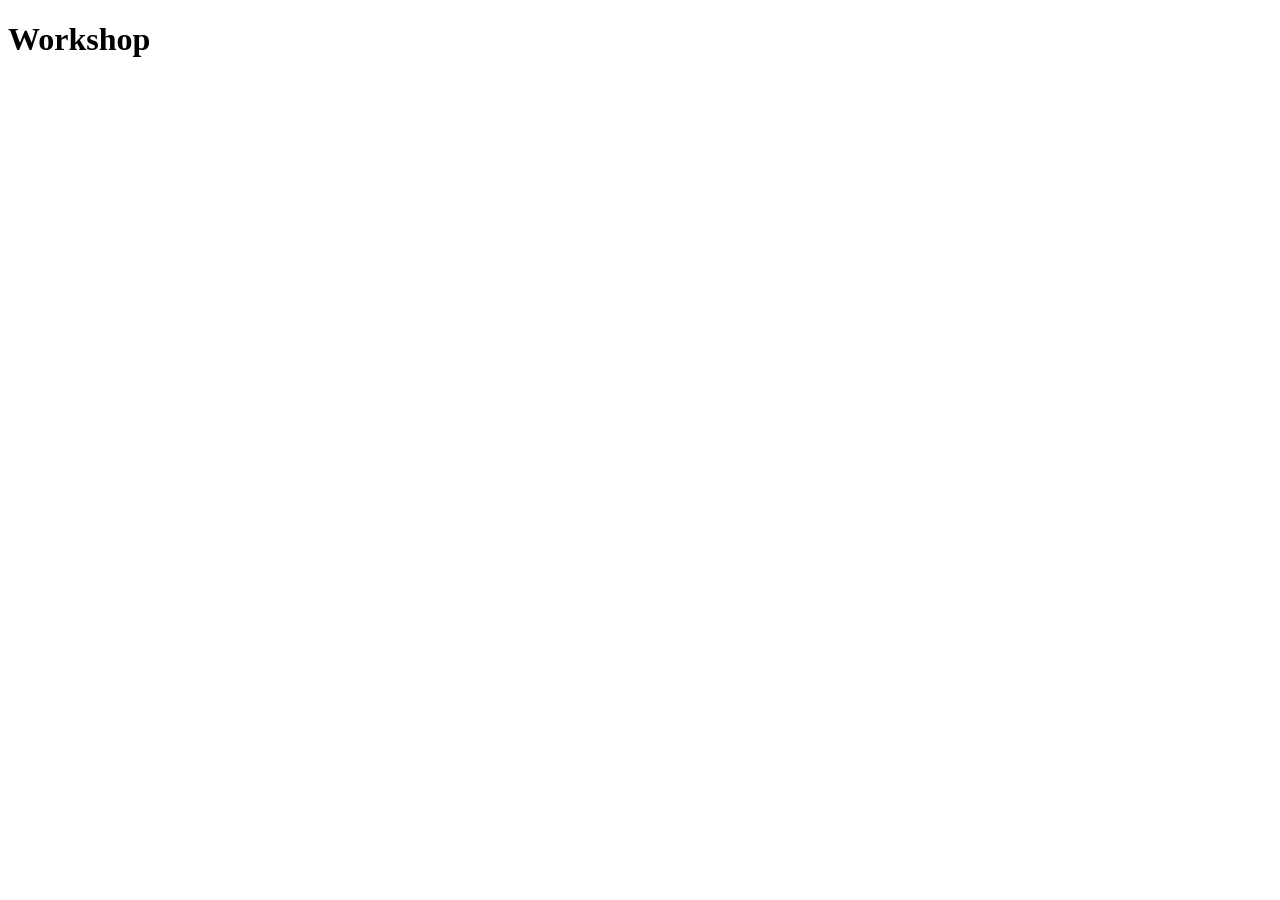
==== index.html @ ae55580d "second" ====
<!DOCTYPE html>
<html lang="en">
<head>
    <meta charset="UTF-8">
    <meta name="viewport" content="width=device-width, initial-scale=1.0">
    <title>Document</title>
</head>
<body>
    <h1>Workshop</h1>
</body>
</html>
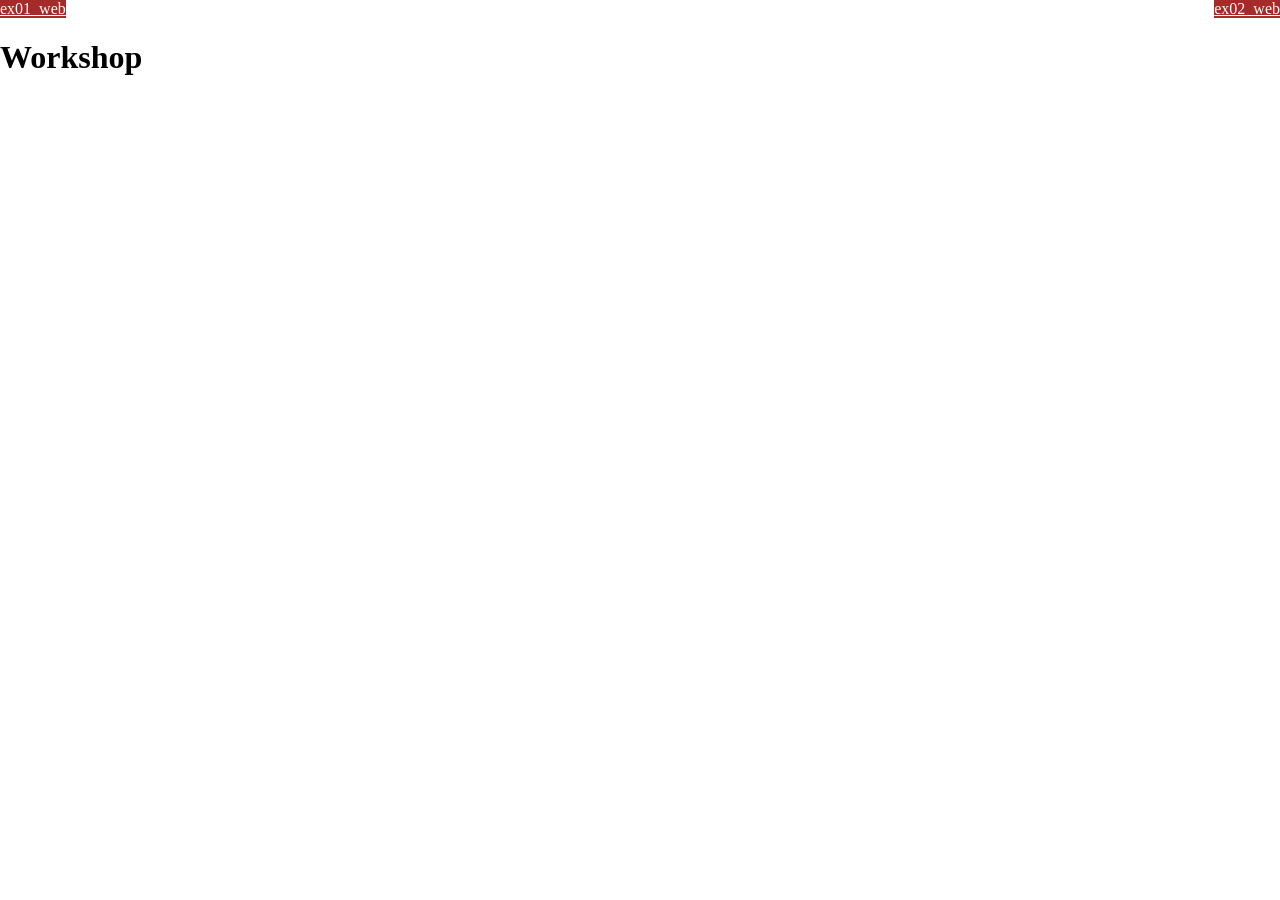
==== commit 9b222089: "commit" ====
--- a/index.html
+++ b/index.html
@@ -1,11 +1,25 @@
 <!DOCTYPE html>
 <html lang="en">
+
 <head>
     <meta charset="UTF-8">
     <meta name="viewport" content="width=device-width, initial-scale=1.0">
-    <title>Document</title>
+    <title>Workshop</title>
+    <link rel="stylesheet" href="./assets/style.css">
 </head>
+
 <body>
+    <header>
+        <div class="header">
+            <a href="./topic01_intro/ex01_web.html" class="ex01">
+                ex01_web
+            </a>
+            <a href="./topic01_intro/ex01_web.html" class="ex01">
+                ex02_web
+            </a>
+        </div>
+    </header>
     <h1>Workshop</h1>
 </body>
+
 </html>
--- a/assets/style.css
+++ b/assets/style.css
@@ -0,0 +1,18 @@
+body {
+  margin: 0 auto;
+}
+.header {
+  display: flex;
+  justify-content: space-between;
+}
+
+.ex01 {
+  background-color: brown;
+  color: #fff;
+  transition: all 0.3 ease-in-out;
+}
+
+.ex01:hover {
+  color: brown;
+  background-color: #fff;
+}
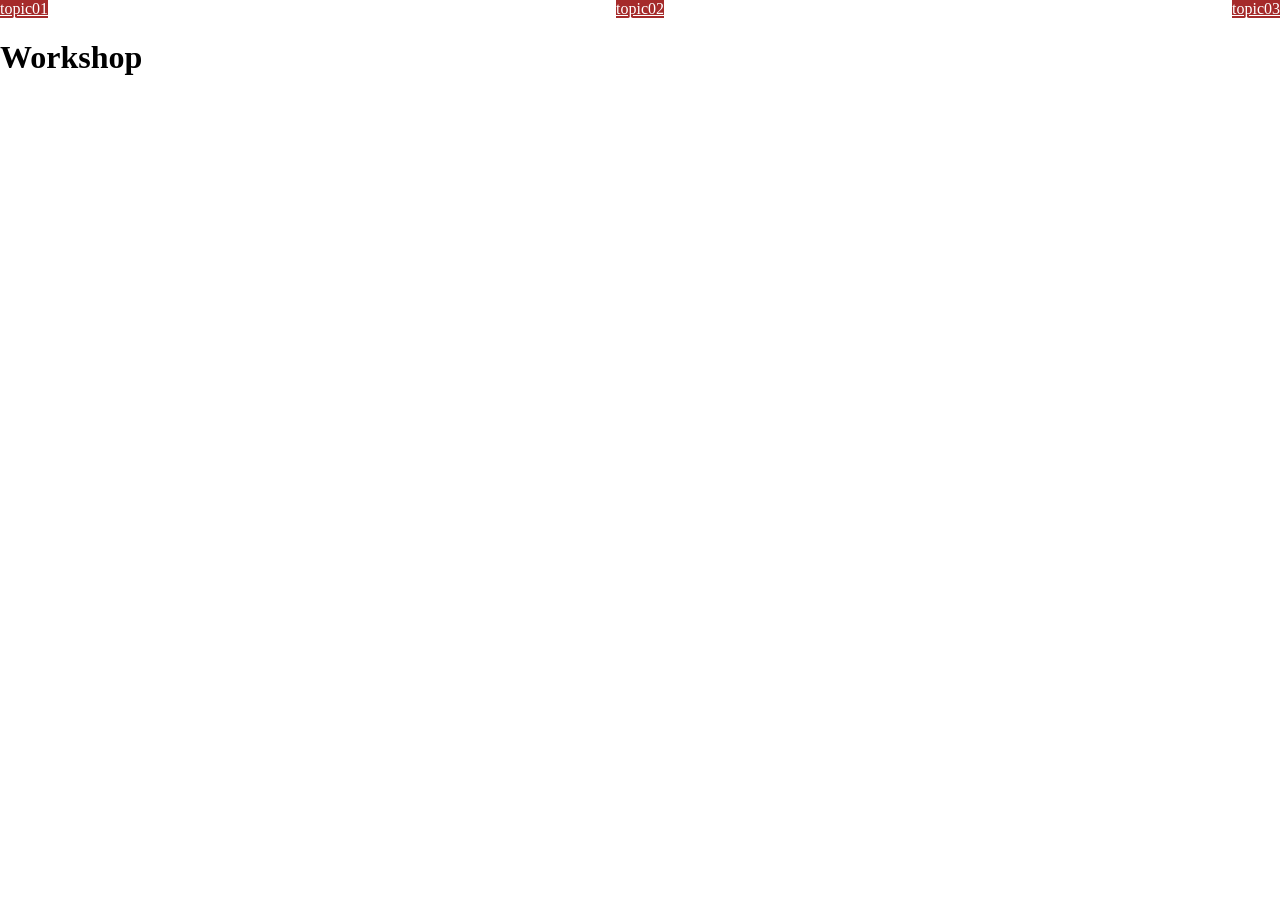
==== commit 80474683: "commit" ====
--- a/index.html
+++ b/index.html
@@ -12,10 +12,13 @@
     <header>
         <div class="header">
             <a href="./topic01_intro/ex01_web.html" class="ex01">
-                ex01_web
+                topic01
             </a>
-            <a href="./topic01_intro/ex01_web.html" class="ex01">
-                ex02_web
+            <a href="./topic02_porfolio/ex01_web.html" class="ex01">
+                topic02
+            </a>
+            <a href="./topic03_chatbot/ex01_web.html" class="ex01">
+                topic03
             </a>
         </div>
     </header>
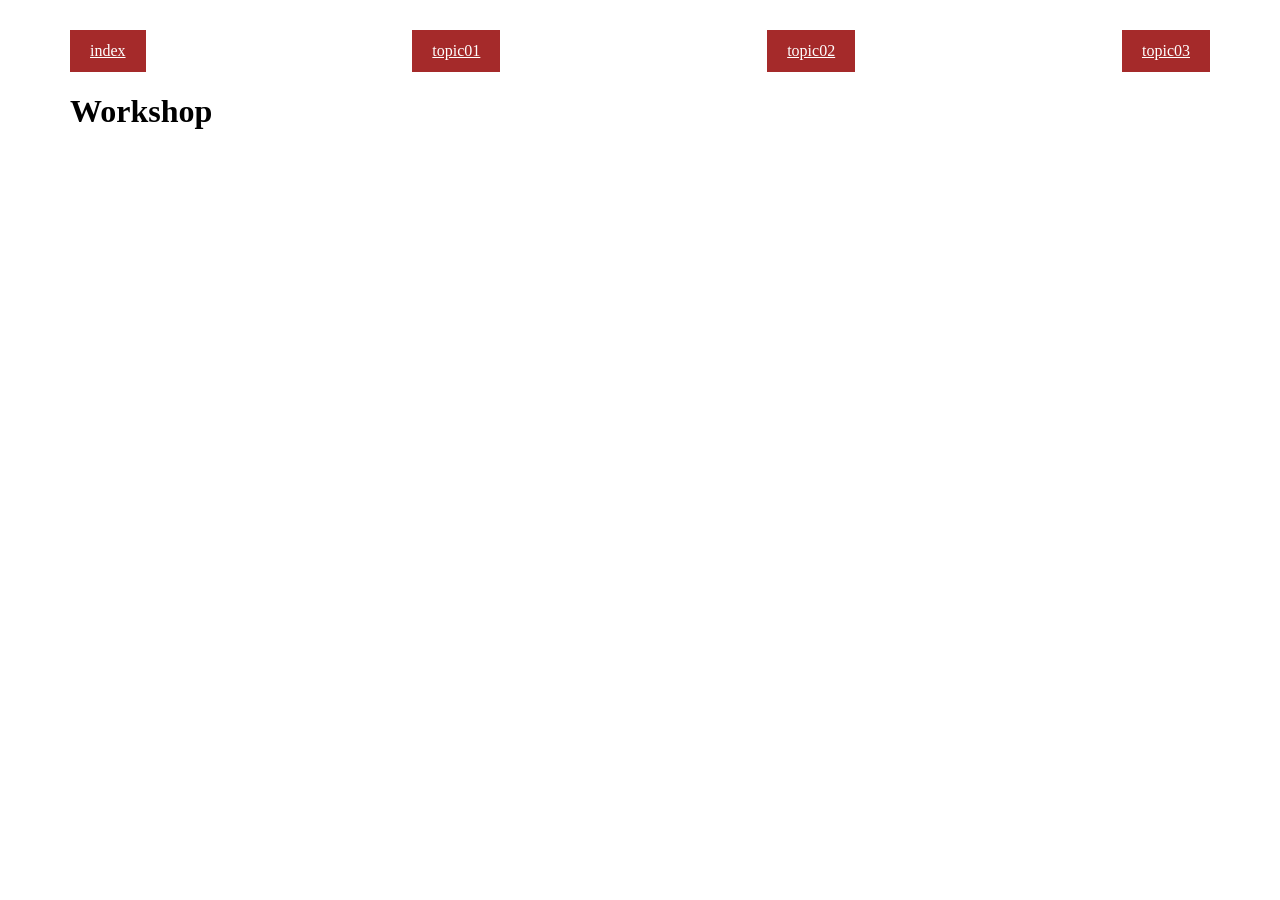
==== commit 811aa6b4: "commit" ====
--- a/index.html
+++ b/index.html
@@ -11,6 +11,9 @@
 <body>
     <header>
         <div class="header">
+            <a href="index.html" class="ex01">
+                index
+            </a>
             <a href="./topic01_intro/ex01_web.html" class="ex01">
                 topic01
             </a>
--- a/assets/style.css
+++ b/assets/style.css
@@ -1,8 +1,10 @@
 body {
   margin: 0 auto;
+  width: 1140px;
 }
 .header {
   display: flex;
+  margin-top: 30px;
   justify-content: space-between;
 }
 
@@ -10,9 +12,10 @@
   background-color: brown;
   color: #fff;
   transition: all 0.3 ease-in-out;
+  padding: 12px 20px;
 }
 
 .ex01:hover {
-  color: brown;
-  background-color: #fff;
+  background-color: rgb(138, 33, 33);
+  color: #fff;
 }
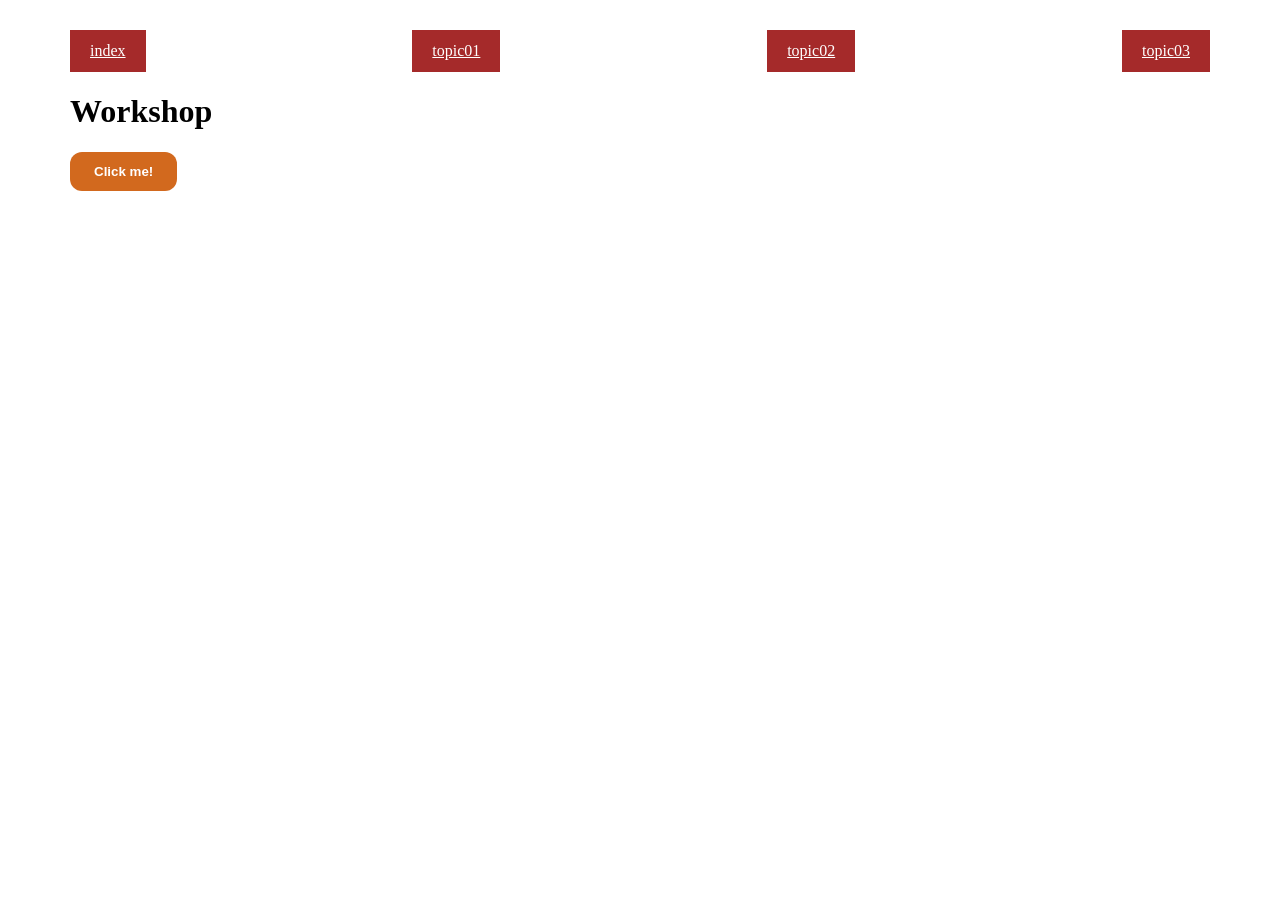
==== commit 9f7f6bb2: "commit" ====
--- a/index.html
+++ b/index.html
@@ -26,6 +26,12 @@
         </div>
     </header>
     <h1>Workshop</h1>
+    <button class="btn" onclick="test('ae mình thế thôi Hẹ Hẹ Hẹ')">Click me!</button>
+    <script>
+        const test = (s) => {
+            alert(s)
+        }
+    </script>
 </body>
 
 </html>
--- a/assets/style.css
+++ b/assets/style.css
@@ -19,3 +19,17 @@
   background-color: rgb(138, 33, 33);
   color: #fff;
 }
+
+.btn {
+  border: none;
+  padding: 12px 24px;
+  background-color: chocolate;
+  font-weight: 800;
+  border-radius: 12px;
+  color: #fff;
+}
+
+.btn:hover{
+  background-color: rgb(172, 85, 23);
+  cursor: pointer;
+}
